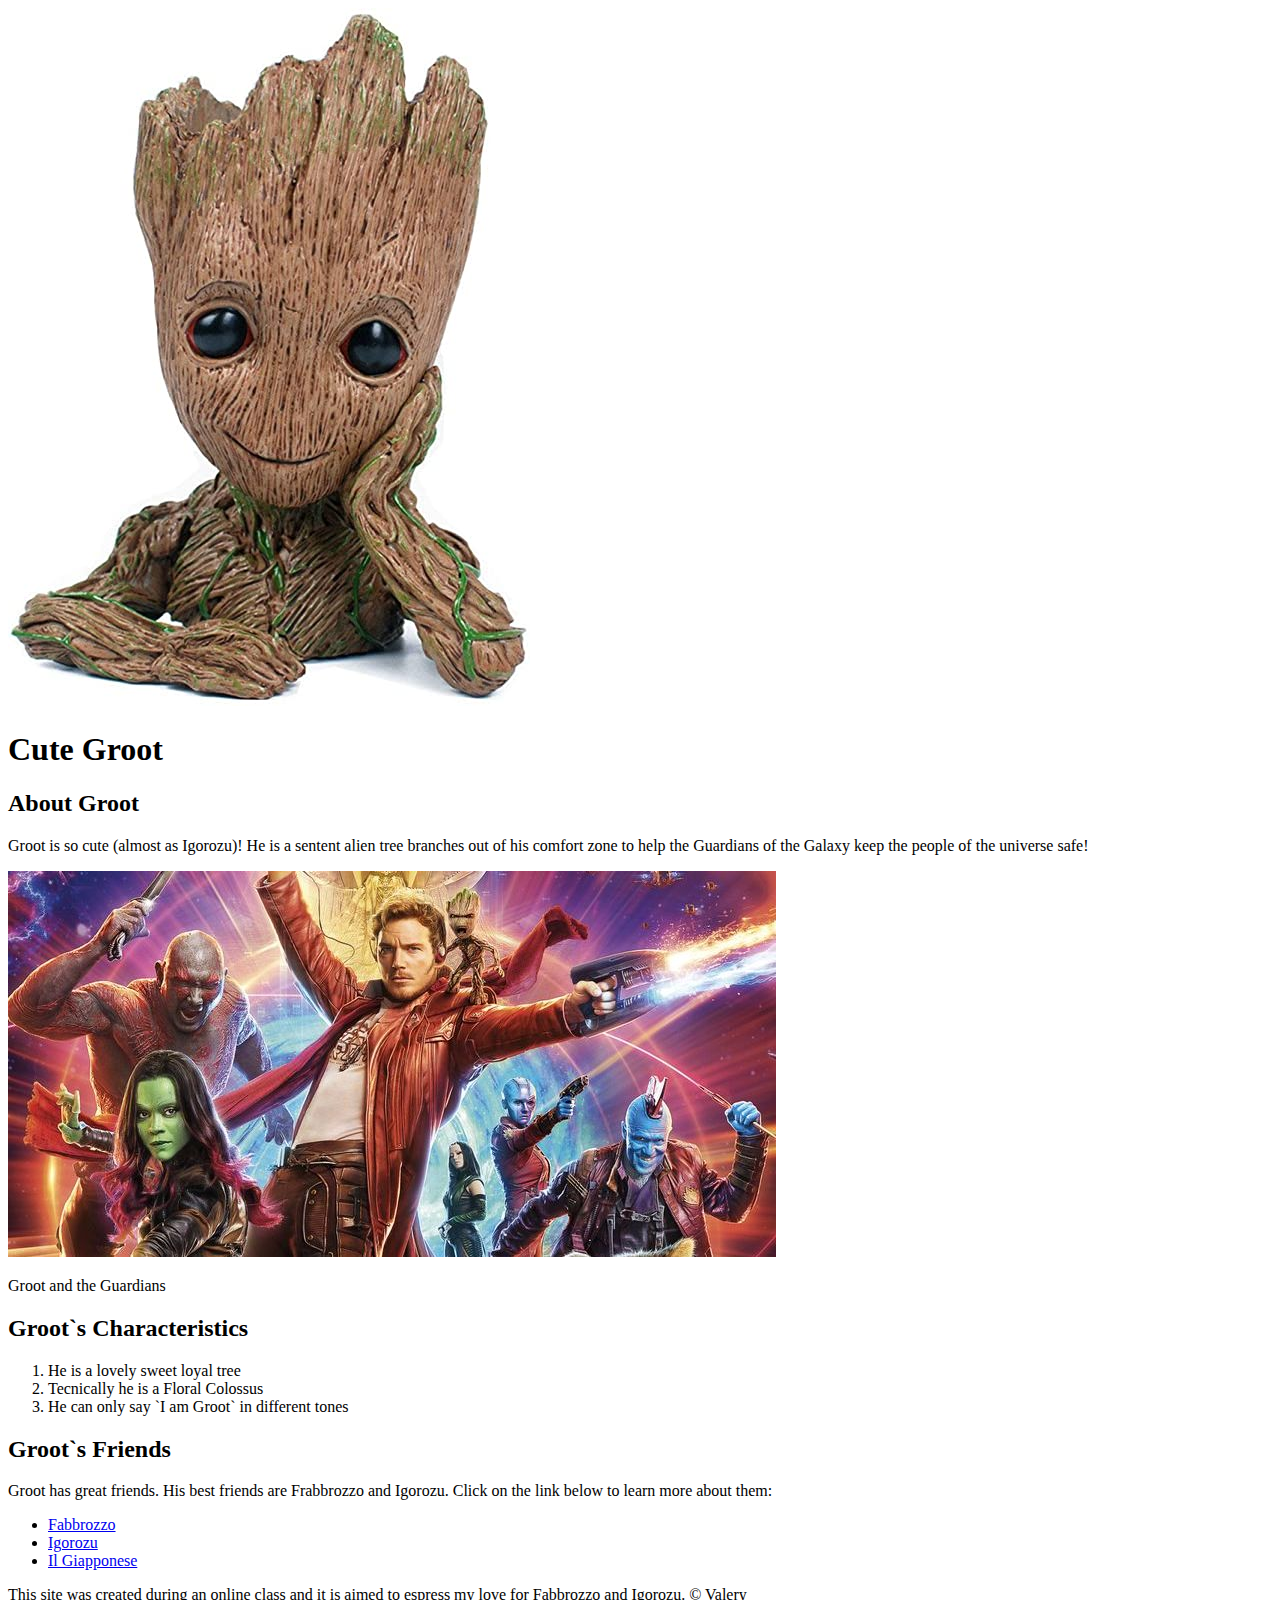
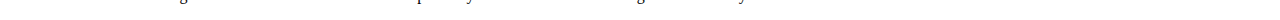
==== index.html @ ced68322 "Added our character`s index.html file and a few images" ====
<!DOCTYPE html>
<html>
<head>
	<title>Cute Groot</title>
	<link rel="icon" href="img/groots.jpeg">
</head>
<body>
	<!-- header element -->
	<header>
		<img src="img/groots.jpeg">
		<h1>Cute Groot</h1>
	</header>

	<!-- main element -->
	<main>
		<h2>About Groot</h2>
		<p>Groot is so cute (almost as Igorozu)! He is a sentent alien tree branches out of his comfort zone to help the Guardians of the Galaxy keep the people of the universe safe!</p>
		<img src="img/groot-friends.jpg">
		<p>Groot and the Guardians</p>
		
		<!-- Charateristics -->
		<h2>Groot`s Characteristics</h2>
		<ol>
			<li>He is a lovely sweet loyal tree</li>
			<li>Tecnically he is a Floral Colossus</li>
			<li>He can only say `I am Groot` in different tones</li>
		</ol>
		
		<!-- Friends -->
		<h2>Groot`s Friends</h2>
		<p>Groot has great friends. His best friends are Frabbrozzo and Igorozu. Click on the link below to learn more about them:</p>
		<ul>
			<li><a target="_blank" href="https://www.youtube.com/watch?v=aOLynl-Yxo4">Fabbrozzo</a></li>
			<li><a target="_blank" href="https://www.youtube.com/watch?v=zHI_BlIDXu4">Igorozu</a></li>
			<li><a target="_blank" href="https://www.youtube.com/watch?v=O3ApPRJXtiY">Il Giapponese</a></li>
		</ul>
	</main>

	<!-- Footer element -->
	<footer>
		<p>This site was created during an online class and it is aimed to espress my love for Fabbrozzo and Igorozu. &copy; Valery</p>
	</footer>

</body>
</html>
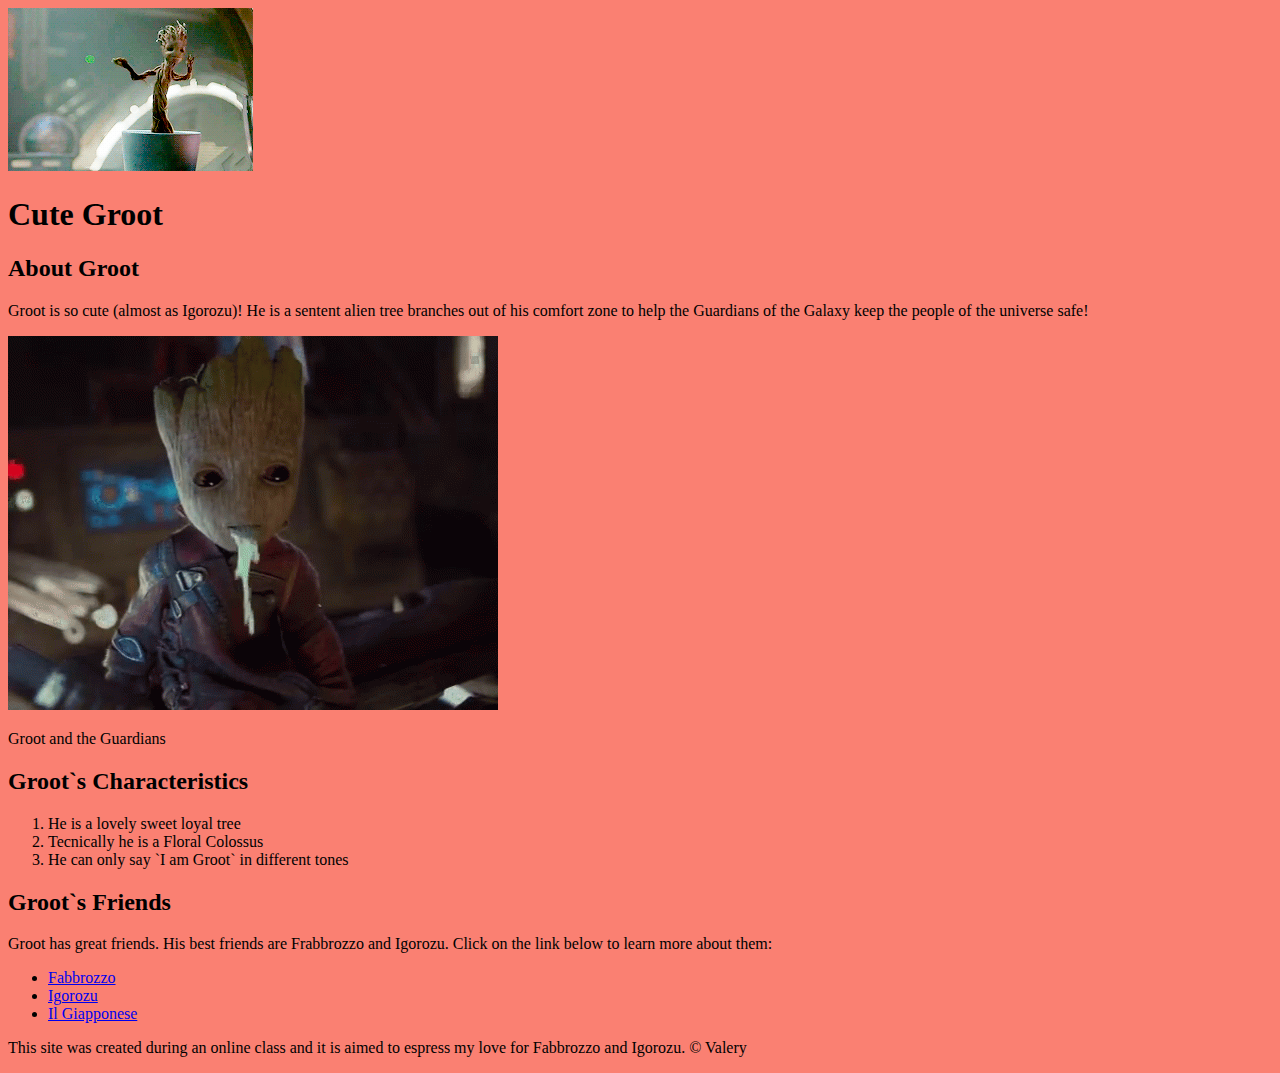
==== commit c6960270: "cgange title" ====
--- a/index.html
+++ b/index.html
@@ -1,13 +1,14 @@
 <!DOCTYPE html>
 <html>
 <head>
-	<title>Cute Groot</title>
+	<title>Cute Groot & Friends</title>
 	<link rel="icon" href="img/groots.jpeg">
+	<link rel="stylesheet" type="text/css" href="css/hero.css">
 </head>
 <body>
 	<!-- header element -->
 	<header>
-		<img src="img/groots.jpeg">
+		<img src="img/groot-friends.jpg">
 		<h1>Cute Groot</h1>
 	</header>
 
@@ -15,7 +16,7 @@
 	<main>
 		<h2>About Groot</h2>
 		<p>Groot is so cute (almost as Igorozu)! He is a sentent alien tree branches out of his comfort zone to help the Guardians of the Galaxy keep the people of the universe safe!</p>
-		<img src="img/groot-friends.jpg">
+		<img src="img/groot.jpeg">
 		<p>Groot and the Guardians</p>
 		
 		<!-- Charateristics -->
--- a/css/hero.css
+++ b/css/hero.css
@@ -0,0 +1,3 @@
+body{
+	background-color: salmon;
+}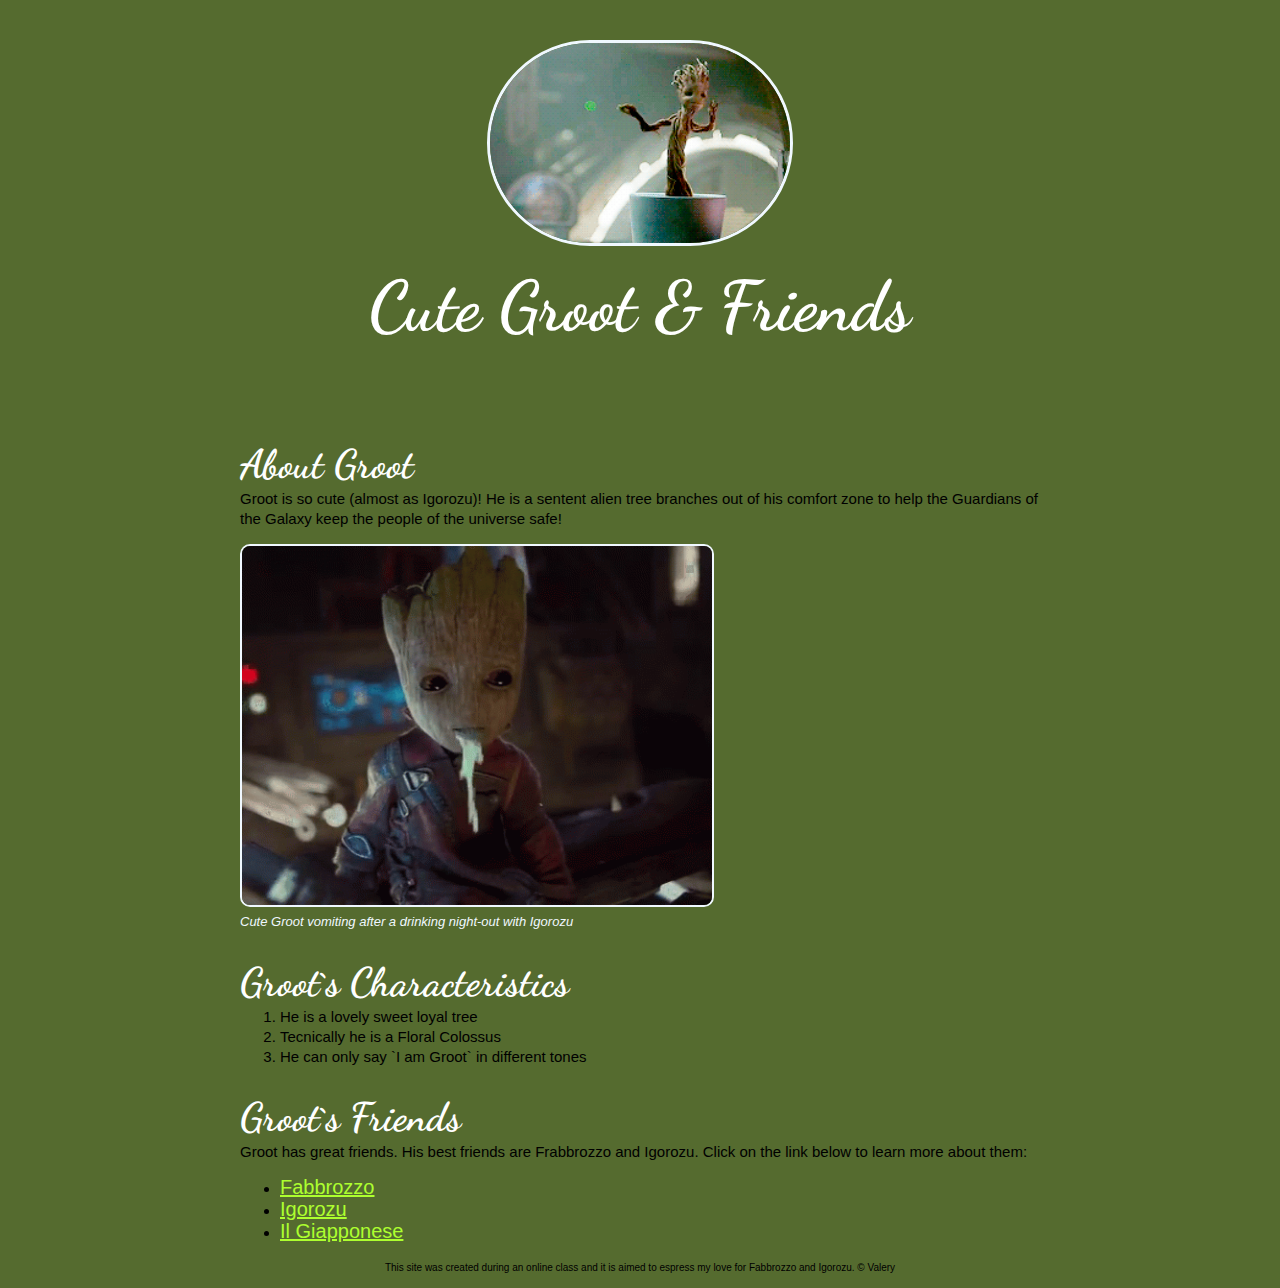
==== commit b17f59da: "wrote the CSS for our carachter website" ====
--- a/index.html
+++ b/index.html
@@ -1,15 +1,16 @@
 <!DOCTYPE html>
 <html>
 <head>
-	<title>Cute Groot & Friends</title>
+	<title>Cute Groot</title>
 	<link rel="icon" href="img/groots.jpeg">
+	<link href="https://fonts.googleapis.com/css2?family=Dancing+Script:wght@700&display=swap" rel="stylesheet">
 	<link rel="stylesheet" type="text/css" href="css/hero.css">
 </head>
 <body>
 	<!-- header element -->
 	<header>
 		<img src="img/groot-friends.jpg">
-		<h1>Cute Groot</h1>
+		<h1>Cute Groot & Friends</h1>
 	</header>
 
 	<!-- main element -->
@@ -17,7 +18,7 @@
 		<h2>About Groot</h2>
 		<p>Groot is so cute (almost as Igorozu)! He is a sentent alien tree branches out of his comfort zone to help the Guardians of the Galaxy keep the people of the universe safe!</p>
 		<img src="img/groot.jpeg">
-		<p>Groot and the Guardians</p>
+		<p class="caption">Cute Groot vomiting after a drinking night-out with Igorozu</p>
 		
 		<!-- Charateristics -->
 		<h2>Groot`s Characteristics</h2>
--- a/css/hero.css
+++ b/css/hero.css
@@ -1,3 +1,72 @@
 body{
-	background-color: salmon;
-}+	margin: 0;
+	font-family: 'Helvetica', 'Arial', sans-serif;
+	font-size: 15px;
+	line-height: 20px;
+	background-color: darkolivegreen;
+}
+
+header{
+	text-align: center;
+	padding-top: 40px;
+	padding-bottom: 50px;
+}
+
+h1, h2{
+	font-family: 'Dancing Script', cursive;
+}
+
+header h1{
+	color: white;
+	font-size: 70px;
+}
+
+header img{
+	border-radius: 150px;
+    width: 300px;
+    border: 3px solid aliceblue;
+}
+
+main{
+	max-width: 800px;
+	margin: 0 auto;
+	padding: 0 20px;
+}
+
+main img{
+	border-radius: 10px;
+    width: 470px;
+    border: 2px solid aliceblue
+}
+
+h2{
+	font-size: 40px;
+	color: white;
+	margin: 40px 0 10px;
+}
+
+a{
+	color: greenyellow;
+	font-size: 20px;
+}	
+a:hover{
+	color: darkolivegreen;
+	background-color: greenyellow;
+}
+
+footer{
+	background-color: darkolivegreen;
+	text-align: center;
+	color: black;
+	font-size: 10px;
+}
+
+footer a{
+	color: white;
+}
+
+p.caption{color: aliceblue;
+	font-style: italic;
+	margin-top: 0;
+	font-size: 13px;
+}
